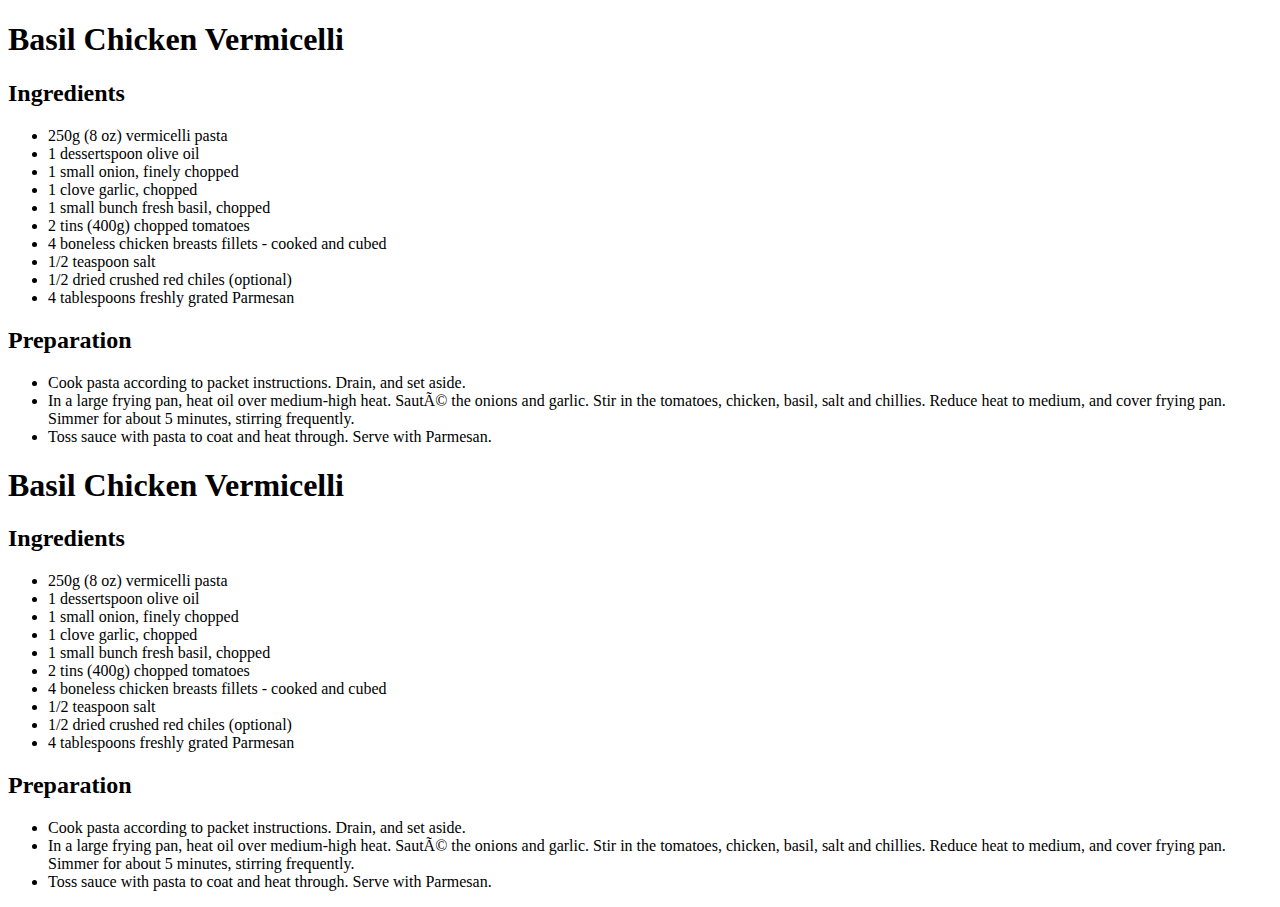
==== recipes.html @ e9f037ac "Conor's recipe" ====
<!DOCTYPE html>
<html>
<head>
    <meta charset="utf-8" />
    <meta http-equiv="X-UA-Compatible" content="IE=edge">
    <title>Recipes</title>
    <meta name="viewport" content="width=device-width, initial-scale=1">
    <link rel="stylesheet" type="text/css" media="screen" href="main.css" />
    <script src="main.js"></script>
</head>
<body>
    <h1>Basil Chicken Vermicelli</h1>
    <h2>Ingredients</h2>
    <ul>
        <li>250g (8 oz) vermicelli pasta</li>
        <li>1 dessertspoon olive oil</li>
        <li>1 small onion, finely chopped</li>
        <li>1 clove garlic, chopped</li>
        <li>1 small bunch fresh basil, chopped</li>
        <li>2 tins (400g) chopped tomatoes</li>
        <li>4 boneless chicken breasts fillets - cooked and cubed</li>
        <li>1/2 teaspoon salt</li>
        <li>1/2 dried crushed red chiles (optional)</li>
        <li>4 tablespoons freshly grated Parmesan</li>
    </ul>
    <h2>Preparation</h2>
    <ul>
        <li>Cook pasta according to packet instructions. Drain, and set aside.</li>
        <li>In a large frying pan, heat oil over medium-high heat. SautÃ© the onions and garlic. Stir in the tomatoes, chicken, basil,
        salt and chillies. Reduce heat to medium, and cover frying pan. Simmer for about 5 minutes, stirring frequently.</li>
        <li>Toss sauce with pasta to coat and heat through. Serve with Parmesan.</li>
    </ul>

    <h1>Basil Chicken Vermicelli</h1>
    <h2>Ingredients</h2>
    <ul>
        <li>250g (8 oz) vermicelli pasta</li>
        <li>1 dessertspoon olive oil</li>
        <li>1 small onion, finely chopped</li>
        <li>1 clove garlic, chopped</li>
        <li>1 small bunch fresh basil, chopped</li>
        <li>2 tins (400g) chopped tomatoes</li>
        <li>4 boneless chicken breasts fillets - cooked and cubed</li>
        <li>1/2 teaspoon salt</li>
        <li>1/2 dried crushed red chiles (optional)</li>
        <li>4 tablespoons freshly grated Parmesan</li>
    </ul>
    <h2>Preparation</h2>
    <ul>
        <li>Cook pasta according to packet instructions. Drain, and set aside.</li>
        <li>In a large frying pan, heat oil over medium-high heat. SautÃ© the onions and garlic. Stir in the tomatoes, chicken, basil,
            salt and chillies. Reduce heat to medium, and cover frying pan. Simmer for about 5 minutes, stirring frequently.</li>
        <li>Toss sauce with pasta to coat and heat through. Serve with Parmesan.</li>
    </ul>
</body>
</html>
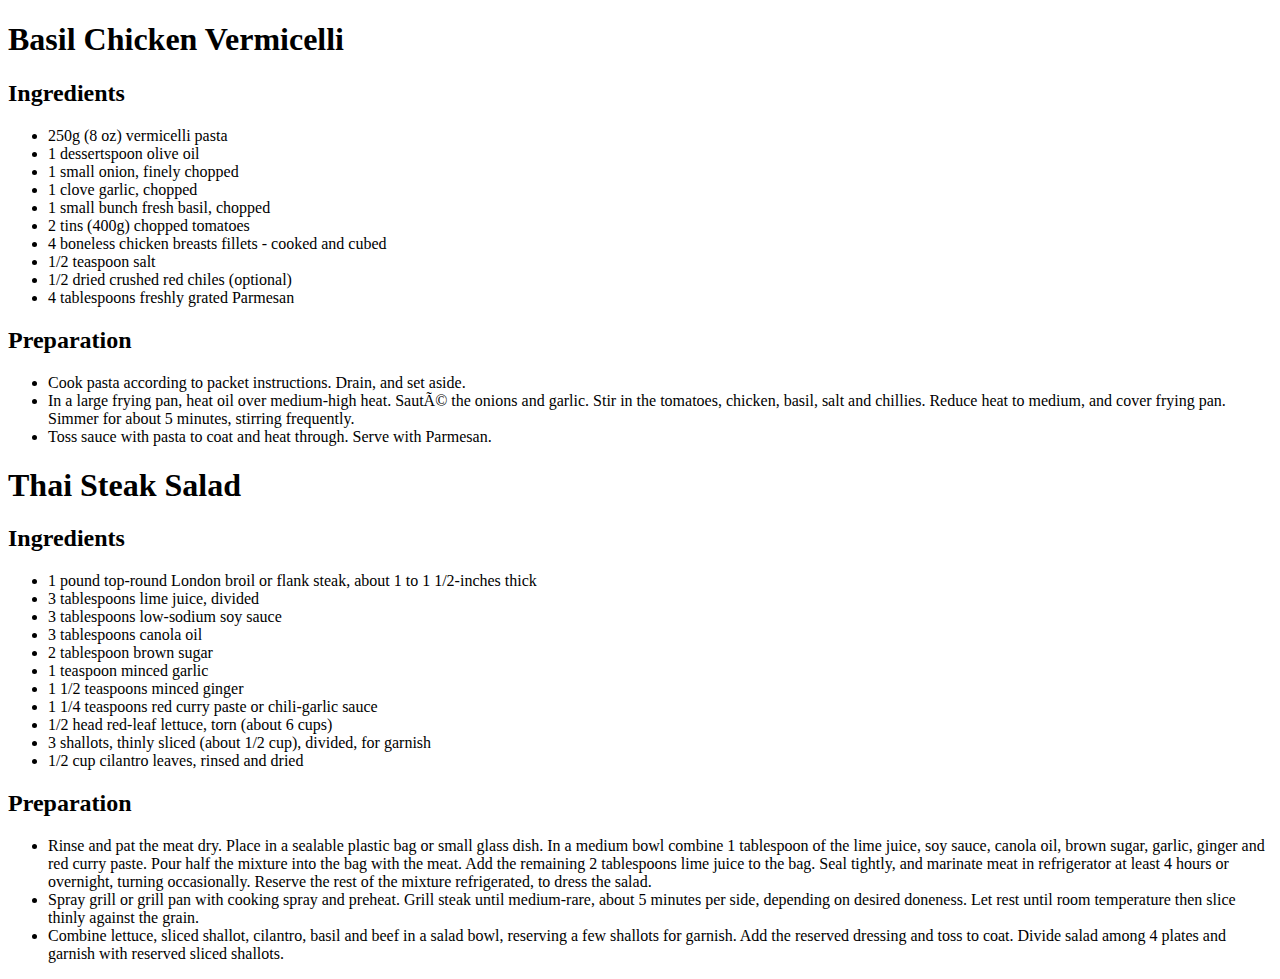
==== commit ef94fe84: "added Colin recipe" ====
--- a/recipes.html
+++ b/recipes.html
@@ -31,26 +31,26 @@
         <li>Toss sauce with pasta to coat and heat through. Serve with Parmesan.</li>
     </ul>
 
-    <h1>Basil Chicken Vermicelli</h1>
+    <h1>Thai Steak Salad</h1>
     <h2>Ingredients</h2>
     <ul>
-        <li>250g (8 oz) vermicelli pasta</li>
-        <li>1 dessertspoon olive oil</li>
-        <li>1 small onion, finely chopped</li>
-        <li>1 clove garlic, chopped</li>
-        <li>1 small bunch fresh basil, chopped</li>
-        <li>2 tins (400g) chopped tomatoes</li>
-        <li>4 boneless chicken breasts fillets - cooked and cubed</li>
-        <li>1/2 teaspoon salt</li>
-        <li>1/2 dried crushed red chiles (optional)</li>
-        <li>4 tablespoons freshly grated Parmesan</li>
+        <li>1 pound top-round London broil or flank steak, about 1 to 1 1/2-inches thick</li>
+        <li>3 tablespoons lime juice, divided</li>
+        <li>3 tablespoons low-sodium soy sauce</li>
+        <li>3 tablespoons canola oil</li>
+        <li>2 tablespoon brown sugar</li>
+        <li>1 teaspoon minced garlic</li>
+        <li>1 1/2 teaspoons minced ginger</li>
+        <li>1 1/4 teaspoons red curry paste or chili-garlic sauce</li>
+        <li>1/2 head red-leaf lettuce, torn (about 6 cups)</li>
+        <li>3 shallots, thinly sliced (about 1/2 cup), divided, for garnish</li> 
+        <li>1/2 cup cilantro leaves, rinsed and dried</li>
     </ul>
     <h2>Preparation</h2>
     <ul>
-        <li>Cook pasta according to packet instructions. Drain, and set aside.</li>
-        <li>In a large frying pan, heat oil over medium-high heat. SautÃ© the onions and garlic. Stir in the tomatoes, chicken, basil,
-            salt and chillies. Reduce heat to medium, and cover frying pan. Simmer for about 5 minutes, stirring frequently.</li>
-        <li>Toss sauce with pasta to coat and heat through. Serve with Parmesan.</li>
+        <li>Rinse and pat the meat dry. Place in a sealable plastic bag or small glass dish. In a medium bowl combine 1 tablespoon of the lime juice, soy sauce, canola oil, brown sugar, garlic, ginger and red curry paste. Pour half the mixture into the bag with the meat. Add the remaining 2 tablespoons lime juice to the bag. Seal tightly, and marinate meat in refrigerator at least 4 hours or overnight, turning occasionally. Reserve the rest of the mixture refrigerated, to dress the salad.</li>
+        <li>Spray grill or grill pan with cooking spray and preheat. Grill steak until medium-rare, about 5 minutes per side, depending on desired doneness. Let rest until room temperature then slice thinly against the grain. </li>
+        <li>Combine lettuce, sliced shallot, cilantro, basil and beef in a salad bowl, reserving a few shallots for garnish. Add the reserved dressing and toss to coat. Divide salad among 4 plates and garnish with reserved sliced shallots.</li>
     </ul>
 </body>
 </html>